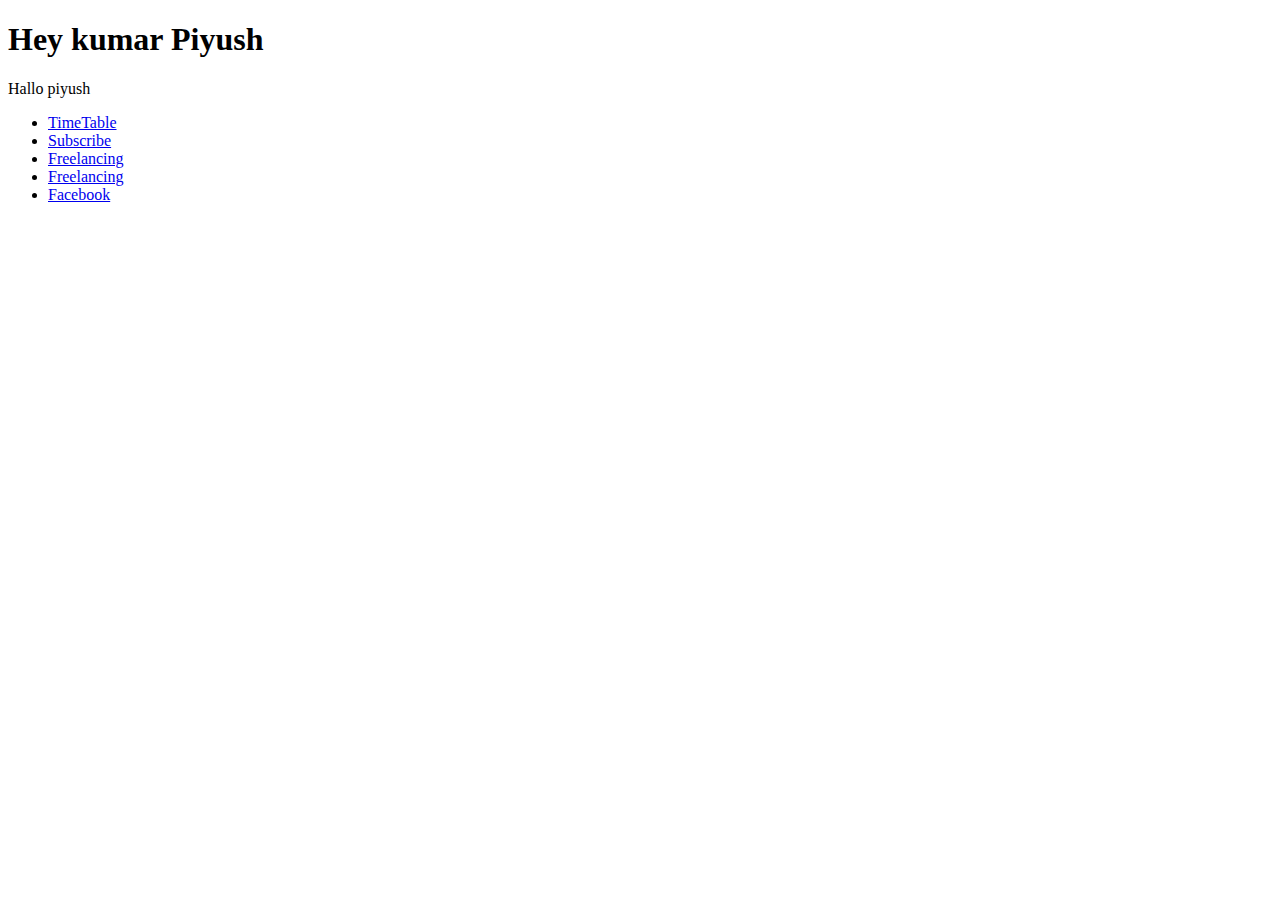
==== index.html @ dcf83554 "Add files via upload" ====
<!DOCTYPE html>
<html lang="en">
<head>
    <meta charset="UTF-8">
    <meta http-equiv="X-UA-Compatible" content="IE=edge">
    <meta name="viewport" content="width=device-width, initial-scale=1.0">
    <title>ExtraWork</title>
</head>
<body>
    <h1>Hey kumar Piyush
        </h1>
        <p>Hallo piyush</p>
        <ul>
            <li><a href="https://kumarpiyush89.github.io/PiyushKumarff/TIMETABLE.html">TimeTable</a></li>
            <li><a href="https://kumarpiyush89.github.io/PiyushKumarff/Subscribe.html">Subscribe</a></li>
            <li><a href="https://kumarpiyush89.github.io/PiyushKumarff/Frreelancing.html">Freelancing</a></li>
            <li><a href="https://kumarpiyush89.github.io/PiyushKumarff/Freelancing.css">Freelancing</a></li>
            <li><a href="https://kumarpiyush89.github.io/PiyushKumarff/Facebook.html">Facebook</a></li>
            
        </ul>
</body>
</html>
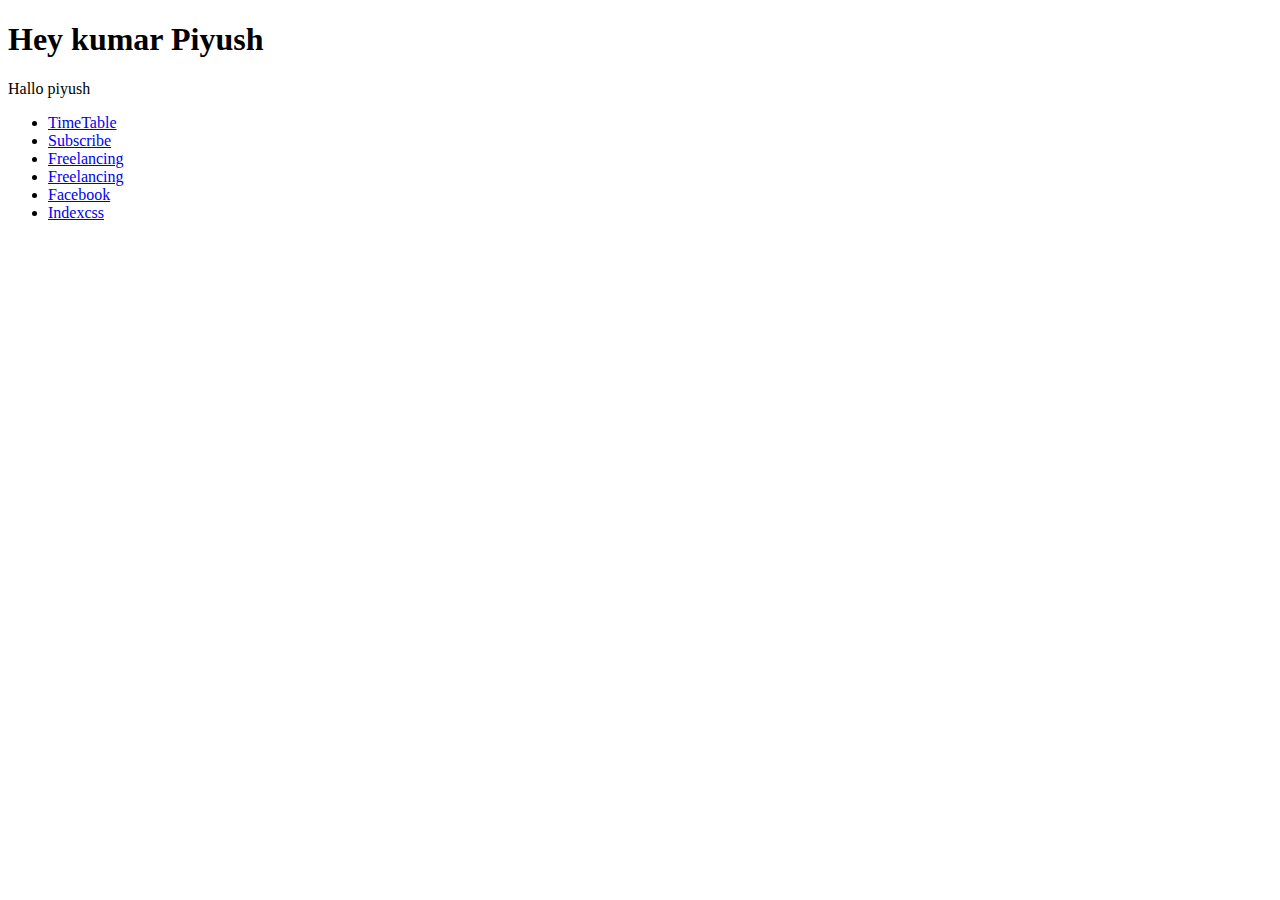
==== commit bdb6c908: "Add files via upload" ====
--- a/index.html
+++ b/index.html
@@ -16,6 +16,8 @@
             <li><a href="https://kumarpiyush89.github.io/PiyushKumarff/Frreelancing.html">Freelancing</a></li>
             <li><a href="https://kumarpiyush89.github.io/PiyushKumarff/Freelancing.css">Freelancing</a></li>
             <li><a href="https://kumarpiyush89.github.io/PiyushKumarff/Facebook.html">Facebook</a></li>
+            <li><a href="https://kumarpiyush89.github.io/PiyushKumarff/index.css">Indexcss</a></li>
+            
             
         </ul>
 </body>
